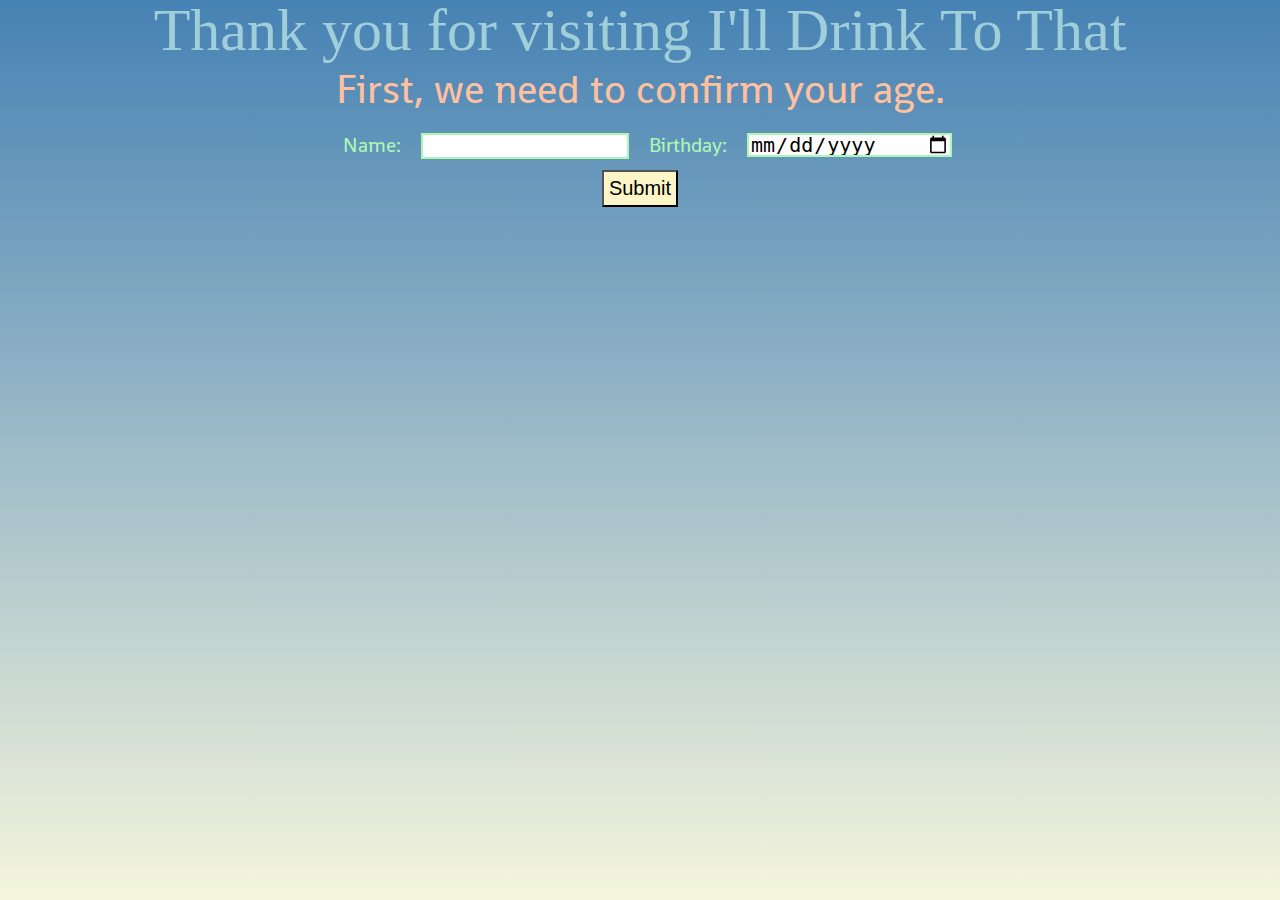
==== index.html @ 0eaef47b "Merge pull request #60 from CF201d31/mario-tuesday" ====
<!DOCTYPE html>
<html>
  <head>
    <meta charset="utf-8" />
    <title>I'll Drink to That</title>
    <link href="https://fonts.googleapis.com/css?family=Baloo+Bhaijaan|Shanti" rel="stylesheet">
    <link rel="stylesheet" href="css/reset.css">
    <link rel="stylesheet" href="css/style.css">
  </head>
  <body>
    <h1> Thank you for visiting I'll Drink To That</h1>
    <h3>First, we need to confirm your age.</h3>

    <section>
      <form id ="nameDate">
        <label for="name">Name:</label>
        <input type="text" name="name" required>
        
        <label for="userBirthDate">Birthday:</label>
        <input name="userBirthDate" id="date" type="date" required>

        <button type="submit">Submit</button>
      </form>
    </section>

      <script src="js/app.js"></script>
      <script src="js/konami.js"></script>
  </body>
</html>
---- css/style.css ----
html {
  width: auto;
  height: 100%;
}

body {
  background: linear-gradient(steelblue, beige);
  height: 100%;
  background-attachment: fixed;
}

h1 {
  font-family: 'Baloo Bhaijaan', cursive;
  color: #a0ced9;
  font-size: 60px;
  text-align: center;
}

h2, h3, p {
  font-family: 'Shanti', sans-serif;
  color: #ffc09f;
  padding-left: 20px;
}

h2 {
  font-size: 50px;
  text-align: center;
}

h3 {
  font-size: 40px;
  text-align: center;
  padding: 10px;
}

p {
  font-size: 30px;
  padding-top: 2px;
}

div {
  float: right;
  padding: 0 20px 10px;
}

.profile-pic {
  border-radius: 50%;
  float: left;
  padding-top: 20px;
  padding-right: 20px;
}

video {
  max-width: 100%;
}

#nameDate {
  width: 800px;
  margin: auto;
  text-align: center;
  font-size: 20px;
  color: #adf7b6;
  font-family: 'Shanti', sans-serif;
}

label {
  display: inline-block;
  padding: 5px;
  margin: 10px;
}

input {
  width: 200px;
  height: 20px;
  font-size: 20px;
  border: 2px solid #adf7b6;
}

button {
  display: block;
  font-size: 20px;
  padding: 5px;
  text-align: center;
  background-color: #fcf5c7;
  margin: auto;
}

#question-form p {
  padding-top: 20px;
  padding-bottom: 10px;
  color: #4f8a56;  
}

#question-form {
  padding: 20px;
}

select {
  margin-left: 20px;
  font-size: 25px;
  border: 2px solid #adf7b6;
}

#question-form button {
  margin-top: 10px;
  margin-left: 20px;
}
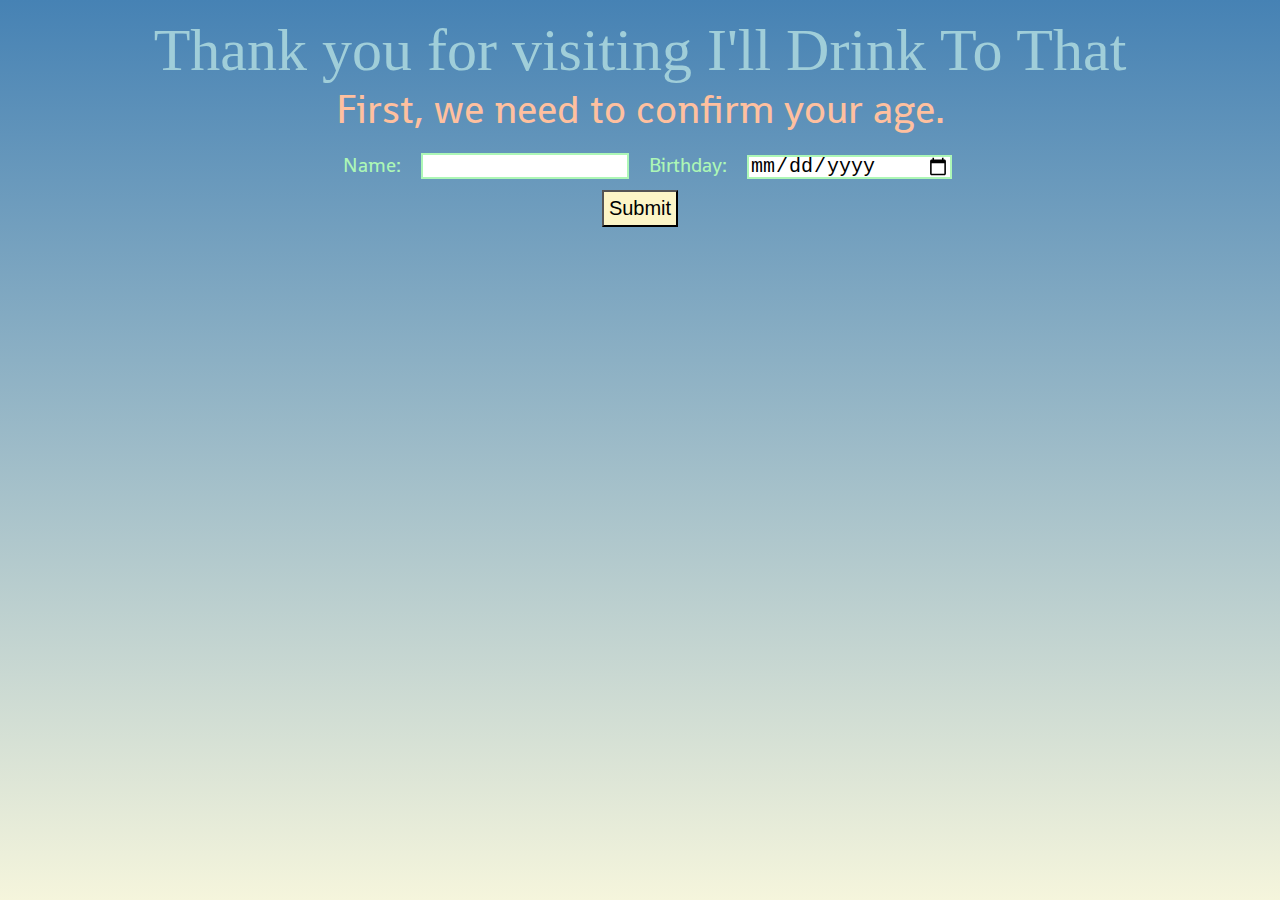
==== commit 536eda69: "added meta information" ====
--- a/index.html
+++ b/index.html
@@ -6,9 +6,12 @@
     <link href="https://fonts.googleapis.com/css?family=Baloo+Bhaijaan|Shanti" rel="stylesheet">
     <link rel="stylesheet" href="css/reset.css">
     <link rel="stylesheet" href="css/style.css">
+    <meta property="og:title" content="I-D-T-T - Home Page" />
+    <meta property="og:url" content="index.html" />
+    <meta property="og:image" content="img/load.png" />
   </head>
   <body>
-    <h1> Thank you for visiting I'll Drink To That</h1>
+    <h1>Thank you for visiting I'll Drink To That</h1>
     <h3>First, we need to confirm your age.</h3>
 
     <section>
@@ -23,7 +26,7 @@
       </form>
     </section>
 
-      <script src="js/app.js"></script>
-      <script src="js/konami.js"></script>
+    <script src="js/app.js"></script>
+    <script src="js/konami.js"></script>
   </body>
 </html>
--- a/css/style.css
+++ b/css/style.css
@@ -7,6 +7,7 @@
   background: linear-gradient(steelblue, beige);
   height: 100%;
   background-attachment: fixed;
+  margin: 20px;
 }
 
 h1 {
@@ -38,9 +39,13 @@
   padding-top: 2px;
 }
 
-div {
+.about-div {
   float: right;
   padding: 0 20px 10px;
+}
+
+.about-div p {
+  color: #4f8a56;
 }
 
 .profile-pic {
@@ -76,6 +81,11 @@
   border: 2px solid #adf7b6;
 }
 
+a {
+  text-decoration: none;
+  color: #4883b4;
+}
+
 button {
   display: block;
   font-size: 20px;
@@ -85,14 +95,20 @@
   margin: auto;
 }
 
+#questionp {
+  text-align: center;
+  margin-top: 5px;
+}
+
 #question-form p {
   padding-top: 20px;
   padding-bottom: 10px;
-  color: #4f8a56;  
+  color: #4f8a56;
 }
 
 #question-form {
   padding: 20px;
+  text-align: center;
 }
 
 select {
@@ -102,6 +118,86 @@
 }
 
 #question-form button {
+  margin-top: 20px;
+  color: #4f8a56;
+  border: 2px solid #4883b4;
+  text-align: center;
+}
+
+#slide-container {
+  max-width: 500px;
+  position: relative;
+  margin: 20px auto;
+}
+
+.slides {
+  width: 100%;
+  margin: auto;
+}
+
+#display-left, #display-right {
+  cursor: pointer;
+  height: 100%;
+  border: none;
+  background: rgba(0, 0, 0, 0);
+  position: absolute;
+  top: 50%;
+  transform: translate(0%, -50%);
+  vertical-align: middle;
+}
+
+#display-left {
+  left: 0%;
+}
+
+#display-right {
+  right: 0%;
+}
+
+#drink-blurb, #drink-name {
+  text-align: center;
+  padding: 0;
+  color: #4f8a56;
+}
+
+#results {
+  width: 90%;
+  margin: auto;
+}
+
+#results-img {
+  display: block;
+  margin-left: auto;
+  margin-right: auto;
+  width: 40%;
+}
+
+#results-blurb {
+  color: #4f8a56;
+  padding: 10px;
+  text-align: center;
+}
+
+.hide {
+  display: none;
+}
+
+#resultb1, #resultb2 {
+  margin-top: 20px;
+  padding: 10px;
+  text-align: center;
+  border: 2px solid #4883b4;
+  font-family: Verdana, sans-serif;
+}
+
+#resultb2 {
   margin-top: 10px;
-  margin-left: 20px;
-}+}
+
+#cheers-img {
+  display: block;
+  margin-left: auto;
+  margin-right: auto;
+  width: 40%;
+  padding-top: 20px;
+}
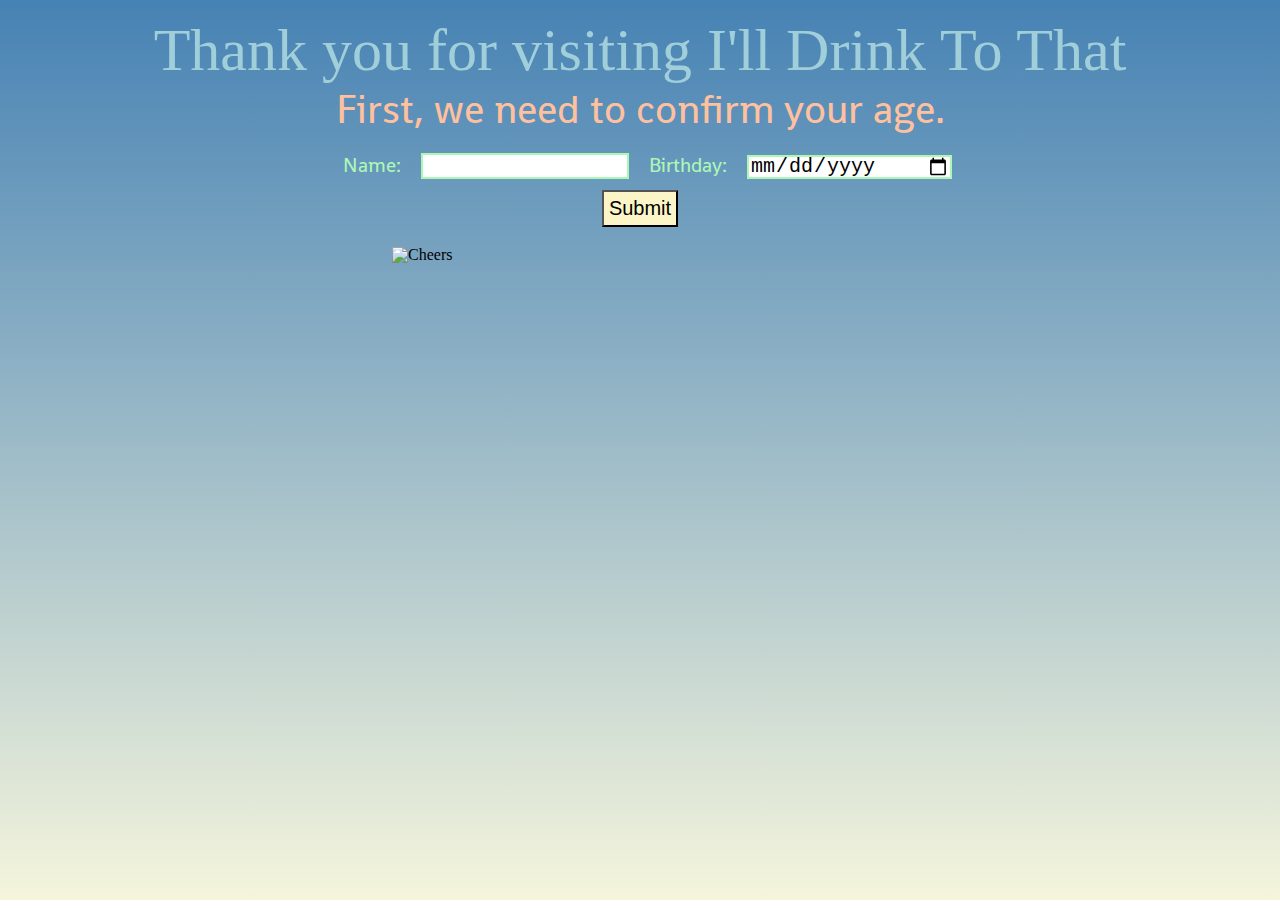
==== commit 05e36a46: "Merge pull request #90 from CF201d31/staging-branch" ====
--- a/index.html
+++ b/index.html
@@ -26,6 +26,8 @@
       </form>
     </section>
 
+    <img id="cheers-img" src="media/cheers.gif" alt="Cheers">
+
     <script src="js/app.js"></script>
     <script src="js/konami.js"></script>
   </body>
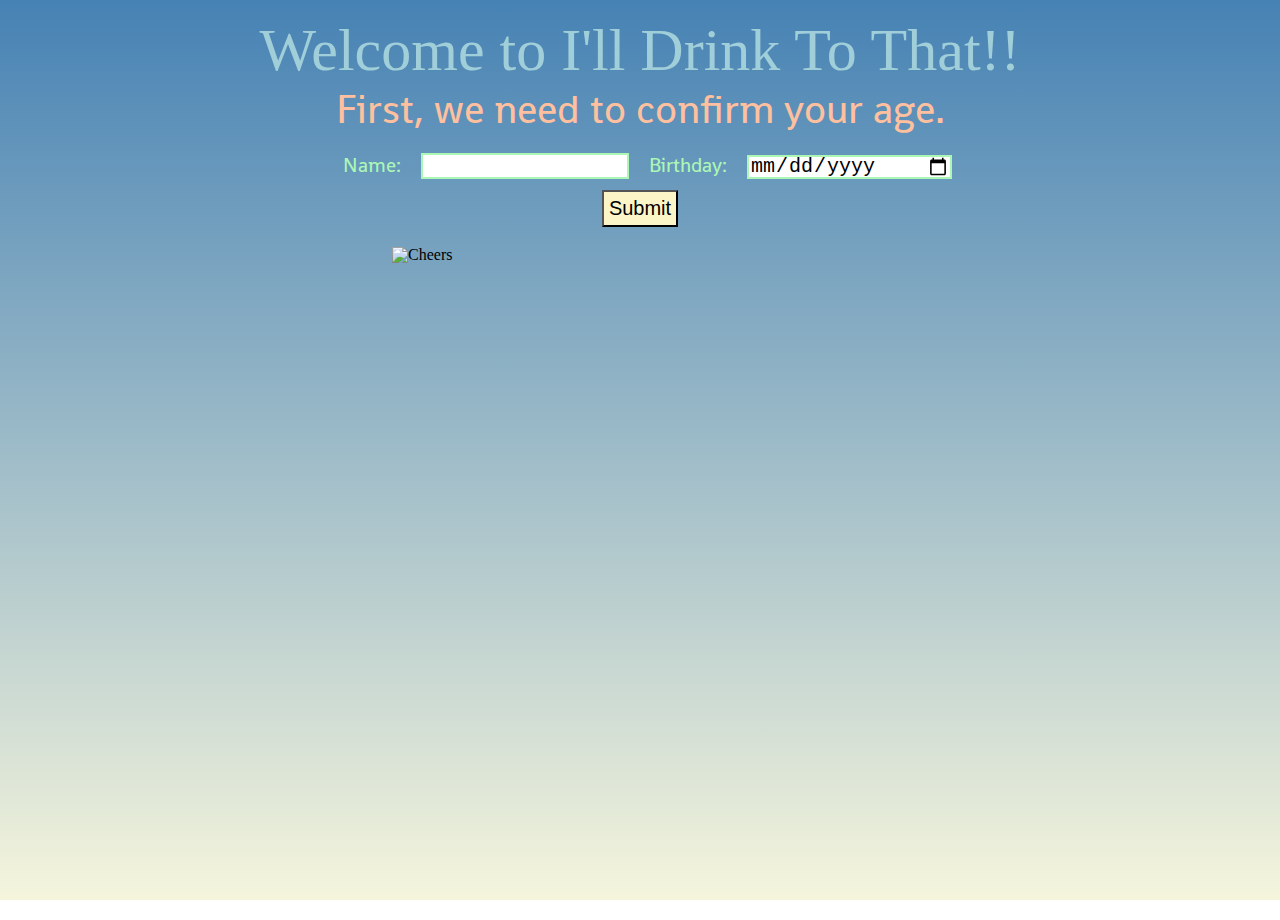
==== commit 60511ee9: "Merge pull request #91 from CF201d31/thur-bev" ====
--- a/index.html
+++ b/index.html
@@ -2,7 +2,7 @@
 <html>
   <head>
     <meta charset="utf-8" />
-    <title>I'll Drink to That</title>
+    <title>I'll Drink to That!!</title>
     <link href="https://fonts.googleapis.com/css?family=Baloo+Bhaijaan|Shanti" rel="stylesheet">
     <link rel="stylesheet" href="css/reset.css">
     <link rel="stylesheet" href="css/style.css">
@@ -11,7 +11,7 @@
     <meta property="og:image" content="img/load.png" />
   </head>
   <body>
-    <h1>Thank you for visiting I'll Drink To That</h1>
+    <h1>Welcome to I'll Drink To That!!</h1>
     <h3>First, we need to confirm your age.</h3>
 
     <section>
--- a/css/style.css
+++ b/css/style.css
@@ -95,7 +95,7 @@
   margin: auto;
 }
 
-#questionp {
+#questionp, #sliderp {
   text-align: center;
   margin-top: 5px;
 }
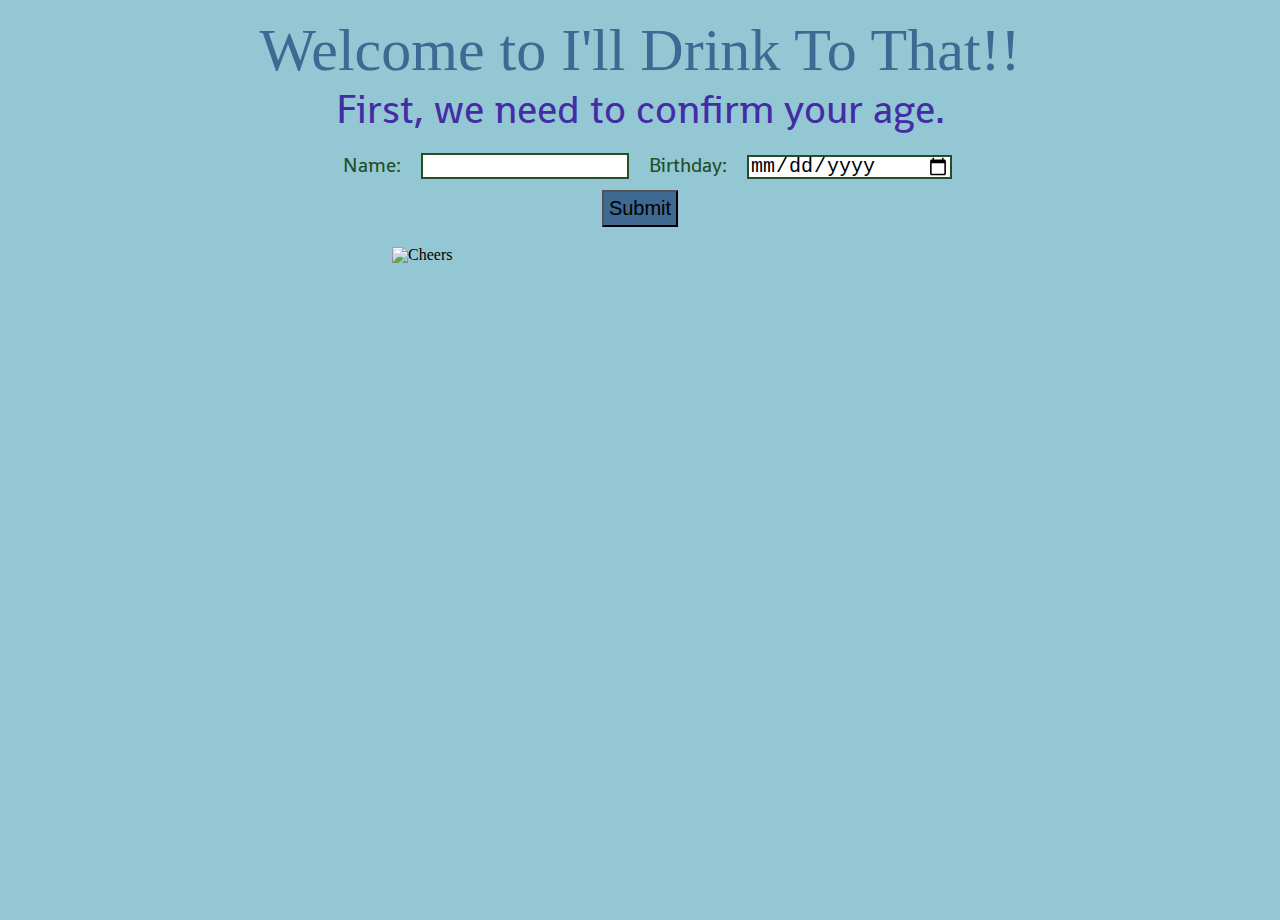
==== commit 4664e1c9: "update open graph link" ====
--- a/index.html
+++ b/index.html
@@ -7,8 +7,8 @@
     <link rel="stylesheet" href="css/reset.css">
     <link rel="stylesheet" href="css/style.css">
     <meta property="og:title" content="I-D-T-T - Home Page" />
-    <meta property="og:url" content="index.html" />
-    <meta property="og:image" content="img/load.png" />
+    <meta property="og:url" content="https://cf201d31.github.io/201project/" />
+    <meta property="og:image" content="https://cf201d31.github.io/201project/img/load.png" />
   </head>
   <body>
     <h1>Welcome to I'll Drink To That!!</h1>
--- a/css/style.css
+++ b/css/style.css
@@ -4,22 +4,21 @@
 }
 
 body {
-  background: linear-gradient(steelblue, beige);
+  background-color: #93c7d4;
   height: 100%;
-  background-attachment: fixed;
   margin: 20px;
 }
 
 h1 {
   font-family: 'Baloo Bhaijaan', cursive;
-  color: #a0ced9;
+  color: #3e6993;
   font-size: 60px;
   text-align: center;
 }
 
 h2, h3, p {
   font-family: 'Shanti', sans-serif;
-  color: #ffc09f;
+  color: #442da4;
   padding-left: 20px;
 }
 
@@ -45,7 +44,7 @@
 }
 
 .about-div p {
-  color: #4f8a56;
+  color: #244e29;
 }
 
 .profile-pic {
@@ -64,7 +63,7 @@
   margin: auto;
   text-align: center;
   font-size: 20px;
-  color: #adf7b6;
+  color: #244e29;
   font-family: 'Shanti', sans-serif;
 }
 
@@ -78,12 +77,12 @@
   width: 200px;
   height: 20px;
   font-size: 20px;
-  border: 2px solid #adf7b6;
+  border: 2px solid #244e29;
 }
 
 a {
   text-decoration: none;
-  color: #4883b4;
+  color: #000;
 }
 
 button {
@@ -91,7 +90,7 @@
   font-size: 20px;
   padding: 5px;
   text-align: center;
-  background-color: #fcf5c7;
+  background-color: #3e6993;
   margin: auto;
 }
 
@@ -103,7 +102,7 @@
 #question-form p {
   padding-top: 20px;
   padding-bottom: 10px;
-  color: #4f8a56;
+  color: #244e29;
 }
 
 #question-form {
@@ -114,13 +113,13 @@
 select {
   margin-left: 20px;
   font-size: 25px;
-  border: 2px solid #adf7b6;
+  border: 2px solid #244e29;
 }
 
 #question-form button {
   margin-top: 20px;
-  color: #4f8a56;
-  border: 2px solid #4883b4;
+  color: #000;
+  border: 2px solid #3e6993;
   text-align: center;
 }
 
@@ -157,7 +156,7 @@
 #drink-blurb, #drink-name {
   text-align: center;
   padding: 0;
-  color: #4f8a56;
+  color: #244e29;
 }
 
 #results {
@@ -169,11 +168,12 @@
   display: block;
   margin-left: auto;
   margin-right: auto;
-  width: 40%;
+  width: auto;
+  max-height: 600px;
 }
 
 #results-blurb {
-  color: #4f8a56;
+  color: #244e29;
   padding: 10px;
   text-align: center;
 }
@@ -186,7 +186,7 @@
   margin-top: 20px;
   padding: 10px;
   text-align: center;
-  border: 2px solid #4883b4;
+  border: 2px solid #3e6993;
   font-family: Verdana, sans-serif;
 }
 
